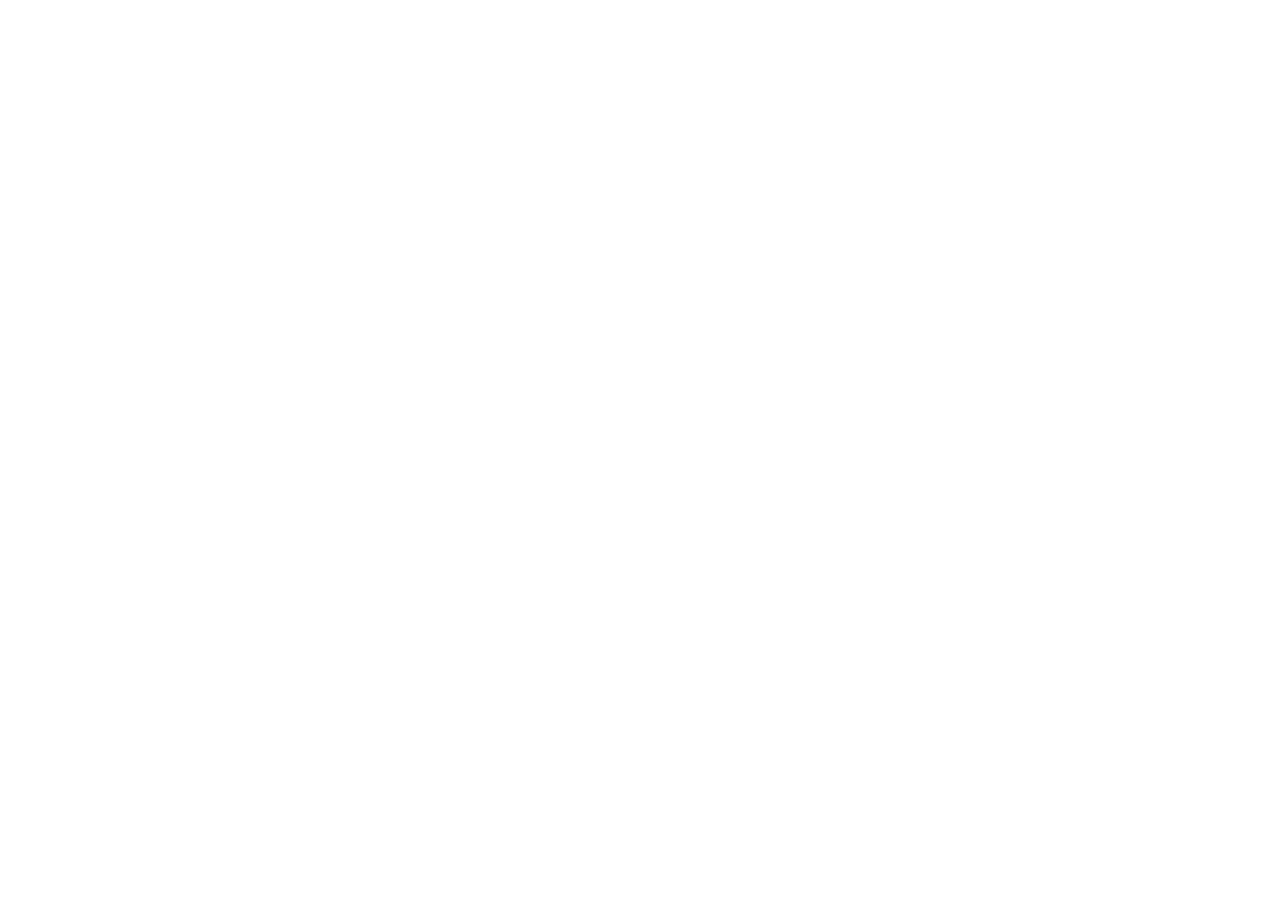
==== validation_form.html @ 3fdcbf0d "first commit" ====
<!DOCTYPE html>
<html lang="en">
<head>
    <meta charset="UTF-8">
    <meta http-equiv="X-UA-Compatible" content="IE=edge">
    <meta name="viewport" content="width=device-width, initial-scale=1.0">
    <title>Document</title>
</head>
<body>
    
</body>
</html>
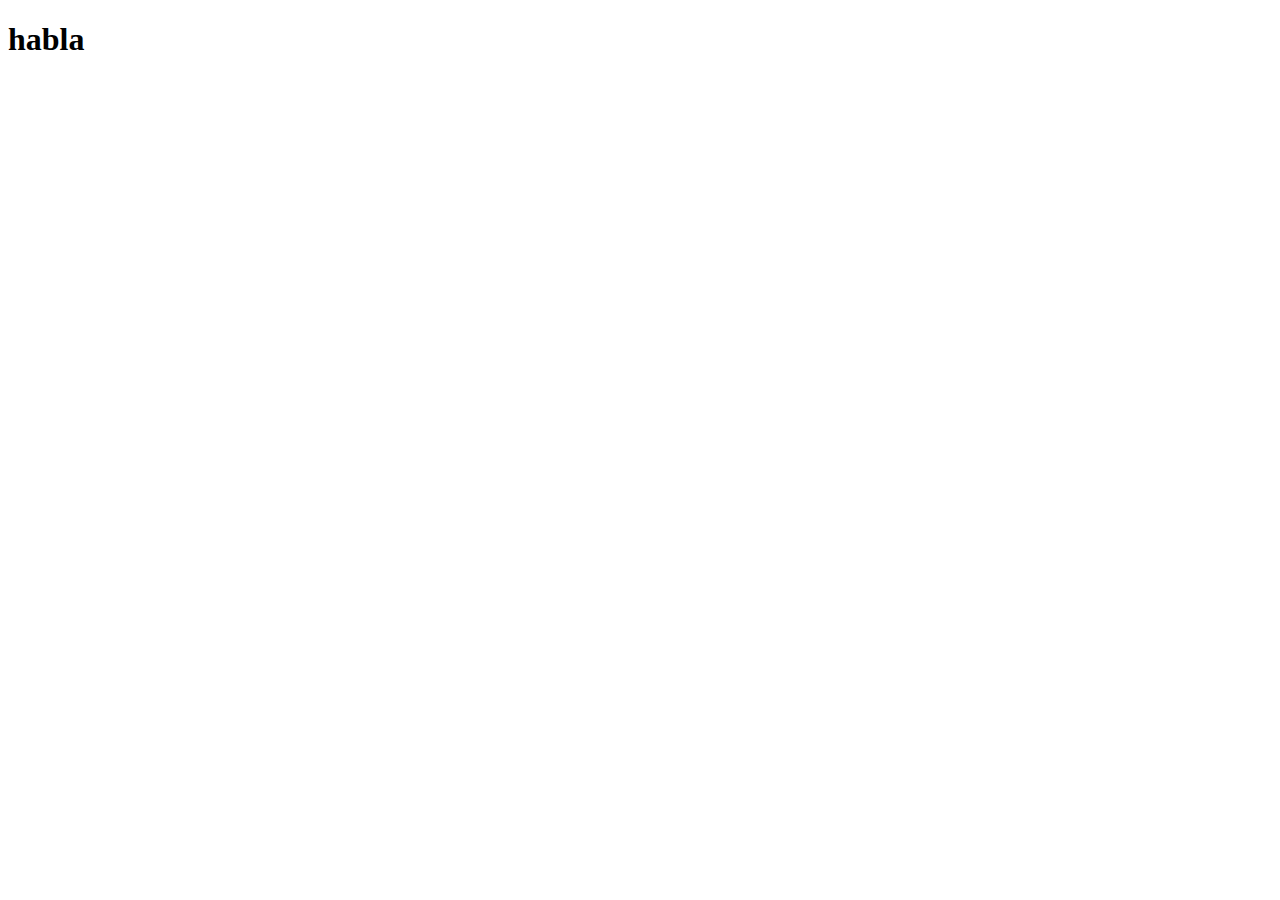
==== commit 2e681318: "html base" ====
--- a/validation_form.html
+++ b/validation_form.html
@@ -7,6 +7,6 @@
     <title>Document</title>
 </head>
 <body>
-    
+    <h1>habla</h1>
 </body>
 </html>